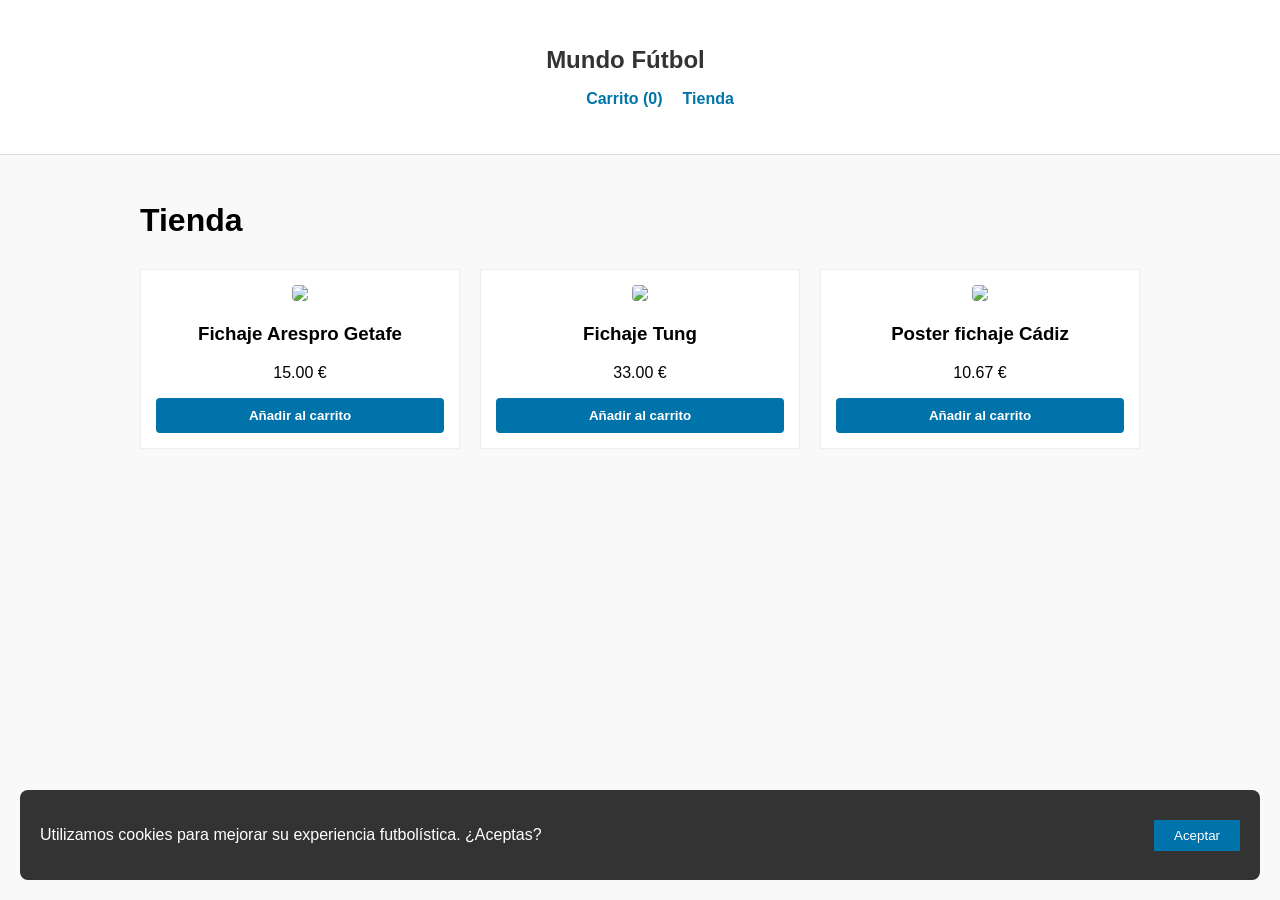
==== index.html @ fc111b70 "Add files via upload" ====
<!DOCTYPE html>
<html lang="es">
<head>
    <meta charset="UTF-8">
    <title>Tienda - Mundo Fútbol</title>
    <link rel="stylesheet" href="style.css">
</head>
<body>
    <div id="cookie-banner" class="cookie-overlay">
        <div class="cookie-box">
            <p>Utilizamos cookies para mejorar su experiencia futbolística. ¿Aceptas?</p>
            <button onclick="acceptCookies()">Aceptar</button>
        </div>
    </div>

    <header>
        <div class="container">
            <h1 class="logo" onclick="location.href='index.html'" style="cursor:pointer">Mundo Fútbol</h1>
            <nav>
                <ul>
                    <li><a href="carrito.html">Carrito (<span id="cart-count">0</span>)</a></li>
                    <li><a href="index.html">Tienda</a></li>
                </ul>
            </nav>
        </div>
    </header>

    <main class="container">
        <h2 class="page-title">Tienda</h2>
        <section class="products-grid">
            <div class="product-card">
                <img src="arespro.jpg">
                <h3>Fichaje Arespro Getafe</h3>
                <p class="price">15.00 €</p>
                <button class="btn-add" onclick="addToCart('Fichaje Arespro Getafe', 15.00, 'arespro.jpg')">Añadir al carrito</button>
            </div>
            <div class="product-card">
                <img src="tung.jpg">
                <h3>Fichaje Tung</h3>
                <p class="price">33.00 €</p>
                <button class="btn-add" onclick="addToCart('Fichaje Tung', 33.00, 'tung.jpg')">Añadir al carrito</button>
            </div>
            <div class="product-card">
                <img src="cadiz.jpg">
                <h3>Poster fichaje Cádiz</h3>
                <p class="price">10.67 €</p>
                <button class="btn-add" onclick="addToCart('Poster fichaje Cádiz', 10.67, 'cadiz.jpg')">Añadir al carrito</button>
            </div>
        </section>
    </main>

    <script>
        function addToCart(name, price, img) {
            let cart = JSON.parse(localStorage.getItem('cart')) || [];
            cart.push({name, price, img});
            localStorage.setItem('cart', JSON.stringify(cart));
            updateCount();
            alert("¡Producto añadido!");
        }

        function updateCount() {
            let cart = JSON.parse(localStorage.getItem('cart')) || [];
            document.getElementById('cart-count').innerText = cart.length;
        }

        function acceptCookies() {
            document.getElementById('cookie-banner').style.display = 'none';
            localStorage.setItem('cookiesAccepted', 'true');
        }

        window.onload = () => {
            updateCount();
            if(localStorage.getItem('cookiesAccepted')) document.getElementById('cookie-banner').style.display = 'none';
        }
    </script>
</body>
</html>
---- style.css ----
body { font-family: sans-serif; margin: 0; background: #f9f9f9; }
.container { max-width: 1000px; margin: 0 auto; padding: 20px; }
header { background: white; border-bottom: 1px solid #ddd; display: flex; justify-content: space-between; padding: 10px 5%; }
.logo { color: #333; font-size: 24px; }
nav ul { list-style: none; display: flex; gap: 20px; }
nav a { text-decoration: none; color: #0073aa; font-weight: bold; }

.page-title { font-size: 32px; margin-bottom: 30px; }
.products-grid { display: grid; grid-template-columns: repeat(3, 1fr); gap: 20px; }
.product-card { background: white; padding: 15px; border: 1px solid #eee; text-align: center; }
.product-card img { width: 100%; border-radius: 4px; }
.btn-add, .btn-checkout { background: #0073aa; color: white; border: none; padding: 10px; width: 100%; cursor: pointer; border-radius: 4px; font-weight: bold; }
.btn-add:hover { background: #005177; }

/* Checkout Layout */
.checkout-container { display: flex; gap: 40px; margin-top: 20px; }
.checkout-left { flex: 2; background: white; padding: 30px; border-radius: 8px; box-shadow: 0 2px 10px rgba(0,0,0,0.05); }
.checkout-right { flex: 1; background: #fff; padding: 20px; border: 1px solid #ddd; height: fit-content; }
input { width: 100%; padding: 12px; margin: 10px 0; border: 1px solid #ccc; box-sizing: border-box; }
.row { display: flex; gap: 10px; }

/* Cookies */
.cookie-overlay { position: fixed; bottom: 20px; left: 20px; right: 20px; z-index: 999; }
.cookie-box { background: #333; color: white; padding: 20px; border-radius: 8px; display: flex; justify-content: space-between; align-items: center; }
.cookie-box button { background: #0073aa; color: white; border: none; padding: 8px 20px; cursor: pointer; }

/* Items en el resumen */
.cart-item { display: flex; justify-content: space-between; align-items: center; margin-bottom: 15px; font-size: 14px; }
.total-row { font-size: 20px; font-weight: bold; display: flex; justify-content: space-between; margin-top: 15px; }
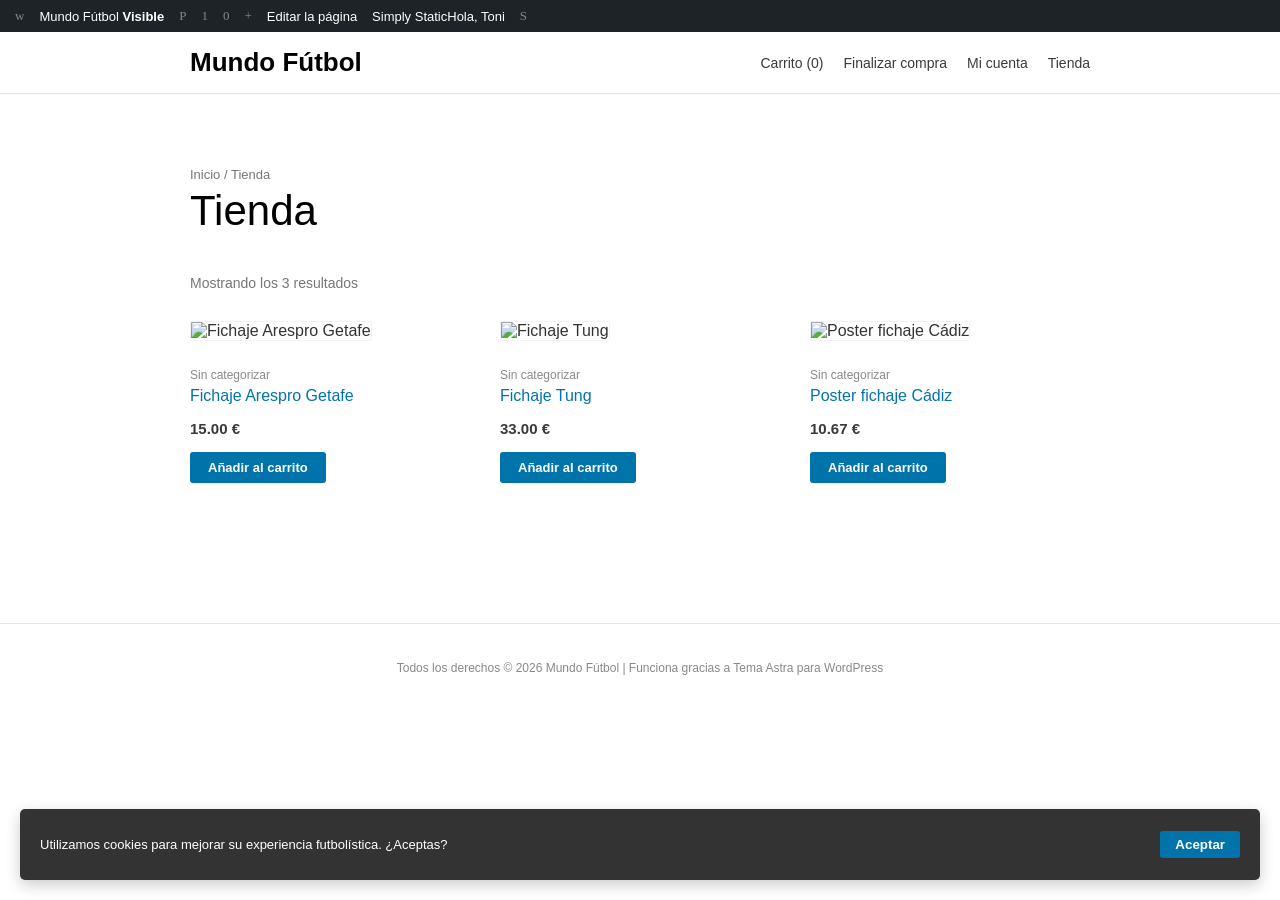
==== commit f88cbef0: "Add files via upload" ====
--- a/index.html
+++ b/index.html
@@ -2,10 +2,29 @@
 <html lang="es">
 <head>
     <meta charset="UTF-8">
+    <meta name="viewport" content="width=device-width, initial-scale=1.0">
     <title>Tienda - Mundo Fútbol</title>
     <link rel="stylesheet" href="style.css">
 </head>
 <body>
+
+    <div id="wp-admin-bar-sim">
+        <div class="left">
+            <span class="icon">w</span>
+            <span>Mundo Fútbol <span class="status">Visible</span></span>
+            <span class="icon">P</span>
+            <span class="icon">1</span>
+            <span class="icon">0</span>
+            <span class="icon">+</span>
+            <span>Editar la página</span>
+            <span>Simply Static</span>
+        </div>
+        <div class="right">
+            <span>Hola, Toni</span>
+            <span class="icon">S</span>
+        </div>
+    </div>
+
     <div id="cookie-banner" class="cookie-overlay">
         <div class="cookie-box">
             <p>Utilizamos cookies para mejorar su experiencia futbolística. ¿Aceptas?</p>
@@ -14,63 +33,95 @@
     </div>
 
     <header>
-        <div class="container">
-            <h1 class="logo" onclick="location.href='index.html'" style="cursor:pointer">Mundo Fútbol</h1>
+        <div class="container header-container">
+            <h1 class="logo" onclick="location.href='index.html'">Mundo Fútbol</h1>
             <nav>
                 <ul>
                     <li><a href="carrito.html">Carrito (<span id="cart-count">0</span>)</a></li>
+                    <li><a href="#">Finalizar compra</a></li>
+                    <li><a href="#">Mi cuenta</a></li>
                     <li><a href="index.html">Tienda</a></li>
                 </ul>
             </nav>
         </div>
     </header>
 
-    <main class="container">
+    <main class="container main-content">
+        <p class="breadcrumb">Inicio / Tienda</p>
         <h2 class="page-title">Tienda</h2>
+        <p class="results-meta">Mostrando los 3 resultados</p>
+
         <section class="products-grid">
             <div class="product-card">
-                <img src="arespro.jpg">
-                <h3>Fichaje Arespro Getafe</h3>
-                <p class="price">15.00 €</p>
+                <div class="product-image-wrapper">
+                    <img src="arespro.jpg" alt="Fichaje Arespro Getafe">
+                </div>
+                <div class="product-meta">
+                    <p class="product-category">Sin categorizar</p>
+                    <h3 class="product-title">Fichaje Arespro Getafe</h3>
+                    <p class="product-price">15.00 €</p>
+                </div>
                 <button class="btn-add" onclick="addToCart('Fichaje Arespro Getafe', 15.00, 'arespro.jpg')">Añadir al carrito</button>
             </div>
+
             <div class="product-card">
-                <img src="tung.jpg">
-                <h3>Fichaje Tung</h3>
-                <p class="price">33.00 €</p>
+                <div class="product-image-wrapper">
+                    <img src="tung.jpg" alt="Fichaje Tung">
+                </div>
+                <div class="product-meta">
+                    <p class="product-category">Sin categorizar</p>
+                    <h3 class="product-title">Fichaje Tung</h3>
+                    <p class="product-price">33.00 €</p>
+                </div>
                 <button class="btn-add" onclick="addToCart('Fichaje Tung', 33.00, 'tung.jpg')">Añadir al carrito</button>
             </div>
+
             <div class="product-card">
-                <img src="cadiz.jpg">
-                <h3>Poster fichaje Cádiz</h3>
-                <p class="price">10.67 €</p>
+                <div class="product-image-wrapper">
+                    <img src="cadiz.jpg" alt="Poster fichaje Cádiz">
+                </div>
+                <div class="product-meta">
+                    <p class="product-category">Sin categorizar</p>
+                    <h3 class="product-title">Poster fichaje Cádiz</h3>
+                    <p class="product-price">10.67 €</p>
+                </div>
                 <button class="btn-add" onclick="addToCart('Poster fichaje Cádiz', 10.67, 'cadiz.jpg')">Añadir al carrito</button>
             </div>
         </section>
     </main>
 
+    <footer>
+        <div class="container">
+            <p>Todos los derechos © 2026 Mundo Fútbol | Funciona gracias a Tema Astra para WordPress</p>
+        </div>
+    </footer>
+
     <script>
+        // Función de Carrito: Guarda productos en localStorage
         function addToCart(name, price, img) {
-            let cart = JSON.parse(localStorage.getItem('cart')) || [];
+            let cart = JSON.parse(localStorage.getItem('futbolCart')) || [];
             cart.push({name, price, img});
-            localStorage.setItem('cart', JSON.stringify(cart));
+            localStorage.setItem('futbolCart', JSON.stringify(cart));
             updateCount();
-            alert("¡Producto añadido!");
+            alert(`¡${name} añadido al carrito!`);
         }
 
+        // Actualiza el número de productos en el menú
         function updateCount() {
-            let cart = JSON.parse(localStorage.getItem('cart')) || [];
+            let cart = JSON.parse(localStorage.getItem('futbolCart')) || [];
             document.getElementById('cart-count').innerText = cart.length;
         }
 
+        // Función de Cookies
         function acceptCookies() {
             document.getElementById('cookie-banner').style.display = 'none';
-            localStorage.setItem('cookiesAccepted', 'true');
+            localStorage.setItem('cookiesAcceptedFutbol', 'true');
         }
 
+        // Al cargar la página: comprueba cookies y carrito
         window.onload = () => {
             updateCount();
-            if(localStorage.getItem('cookiesAccepted')) document.getElementById('cookie-banner').style.display = 'none';
+            if(localStorage.getItem('cookiesAcceptedFutbol')) document.getElementById('cookie-banner').style.display = 'none';
         }
     </script>
 </body>
--- a/style.css
+++ b/style.css
@@ -1,29 +1,215 @@
-body { font-family: sans-serif; margin: 0; background: #f9f9f9; }
-.container { max-width: 1000px; margin: 0 auto; padding: 20px; }
-header { background: white; border-bottom: 1px solid #ddd; display: flex; justify-content: space-between; padding: 10px 5%; }
-.logo { color: #333; font-size: 24px; }
-nav ul { list-style: none; display: flex; gap: 20px; }
-nav a { text-decoration: none; color: #0073aa; font-weight: bold; }
-
-.page-title { font-size: 32px; margin-bottom: 30px; }
-.products-grid { display: grid; grid-template-columns: repeat(3, 1fr); gap: 20px; }
-.product-card { background: white; padding: 15px; border: 1px solid #eee; text-align: center; }
-.product-card img { width: 100%; border-radius: 4px; }
-.btn-add, .btn-checkout { background: #0073aa; color: white; border: none; padding: 10px; width: 100%; cursor: pointer; border-radius: 4px; font-weight: bold; }
-.btn-add:hover { background: #005177; }
-
-/* Checkout Layout */
-.checkout-container { display: flex; gap: 40px; margin-top: 20px; }
-.checkout-left { flex: 2; background: white; padding: 30px; border-radius: 8px; box-shadow: 0 2px 10px rgba(0,0,0,0.05); }
-.checkout-right { flex: 1; background: #fff; padding: 20px; border: 1px solid #ddd; height: fit-content; }
-input { width: 100%; padding: 12px; margin: 10px 0; border: 1px solid #ccc; box-sizing: border-box; }
-.row { display: flex; gap: 10px; }
-
-/* Cookies */
-.cookie-overlay { position: fixed; bottom: 20px; left: 20px; right: 20px; z-index: 999; }
-.cookie-box { background: #333; color: white; padding: 20px; border-radius: 8px; display: flex; justify-content: space-between; align-items: center; }
-.cookie-box button { background: #0073aa; color: white; border: none; padding: 8px 20px; cursor: pointer; }
-
-/* Items en el resumen */
-.cart-item { display: flex; justify-content: space-between; align-items: center; margin-bottom: 15px; font-size: 14px; }
-.total-row { font-size: 20px; font-weight: bold; display: flex; justify-content: space-between; margin-top: 15px; }+/* --- VARIABLES Y RESET --- */
+:root {
+    --wp-admin-bar: #1d2327;
+    --astra-blue: #0073aa;
+    --text-color: #333;
+    --border-color: #e6e6e6;
+}
+
+body {
+    font-family: -apple-system, BlinkMacSystemFont, "Segoe UI", Roboto, "Helvetica Neue", sans-serif;
+    margin: 0;
+    padding-top: 32px; /* Espacio para la barra de admin */
+    color: var(--text-color);
+    background-color: #fff;
+    -webkit-font-smoothing: antialiased;
+}
+
+/* --- BARRA SIMULADA DE WP ADMIN --- */
+#wp-admin-bar-sim {
+    background-color: var(--wp-admin-bar);
+    height: 32px;
+    position: fixed;
+    top: 0;
+    width: 100%;
+    z-index: 10000;
+    color: #fff;
+    display: flex;
+    align-items: center;
+    padding: 0 15px;
+    font-size: 13px;
+    box-sizing: border-box;
+}
+
+#wp-admin-bar-sim .left, #wp-admin-bar-sim .right { display: flex; gap: 15px; align-items: center; }
+#wp-admin-bar-sim span.icon { color: #888; font-family: dashicons; }
+#wp-admin-bar-sim a { text-decoration: none; color: #fff; }
+#wp-admin-bar-sim span.status { color: #fff; font-weight: bold; }
+
+/* --- CONTENEDOR PRINCIPAL CON MÁRGENES GRANDES --- */
+.container {
+    max-width: 900px; /* Estrecho como en tu captura */
+    margin: 0 auto;
+    padding: 0 20px;
+}
+
+/* --- HEADER Y MENÚ (Como Astra) --- */
+header {
+    background: #fff;
+    padding: 15px 0;
+    border-bottom: 1px solid var(--border-color);
+    box-shadow: 0 1px 3px rgba(0,0,0,0.02);
+}
+
+.header-container {
+    display: flex;
+    justify-content: space-between;
+    align-items: center;
+}
+
+.logo {
+    font-size: 26px;
+    font-weight: 700;
+    margin: 0;
+    color: #000;
+    text-decoration: none;
+    cursor: pointer;
+}
+
+nav ul {
+    list-style: none;
+    margin: 0;
+    padding: 0;
+    display: flex;
+    gap: 20px;
+}
+
+nav a {
+    text-decoration: none;
+    color: #3a3a3a;
+    font-size: 14px;
+    font-weight: 400;
+}
+
+/* --- CONTENIDO PRINCIPAL --- */
+.main-content {
+    padding: 60px 0; /* Mucha separación superior */
+}
+
+.breadcrumb {
+    color: #777;
+    font-size: 13px;
+    margin-bottom: 5px;
+}
+
+h2.page-title {
+    font-size: 42px;
+    font-weight: 500;
+    color: #000;
+    margin: 0 0 40px 0;
+}
+
+.results-meta {
+    font-size: 14px;
+    color: #777;
+    margin-bottom: 30px;
+}
+
+/* --- GRID DE PRODUCTOS (Estilo Astra con Márgenes) --- */
+.products-grid {
+    display: grid;
+    grid-template-columns: repeat(3, 1fr);
+    gap: 30px;
+    padding-bottom: 80px;
+}
+
+.product-card {
+    background: #fff;
+    text-align: left;
+    display: flex;
+    flex-direction: column;
+    justify-content: space-between;
+}
+
+.product-image-wrapper {
+    width: 100%;
+    margin-bottom: 15px;
+    text-align: left;
+}
+
+.product-card img {
+    max-width: 100%; /* Imágenes pequeñas y contenidas */
+    height: auto;
+    object-fit: cover;
+    border-radius: 2px;
+    border: 1px solid rgba(0,0,0,0.05);
+}
+
+.product-category {
+    color: #8a8a8a;
+    font-size: 12px;
+    margin-bottom: 5px;
+}
+
+.product-title {
+    color: var(--astra-blue);
+    font-size: 16px;
+    font-weight: 400;
+    margin: 0 0 10px 0;
+}
+
+.product-price {
+    font-size: 15px;
+    font-weight: 700;
+    color: #3a3a3a;
+    margin-bottom: 15px;
+}
+
+/* --- BOTÓN AÑADIR (Calca de Astra) --- */
+.btn-add {
+    background-color: var(--astra-blue);
+    color: #fff;
+    border: none;
+    padding: 8px 18px;
+    font-size: 13px;
+    font-weight: 600;
+    border-radius: 3px;
+    cursor: pointer;
+    text-transform: none;
+    letter-spacing: normal;
+    width: fit-content; /* Pequeño, no ocupa todo el ancho */
+}
+
+.btn-add:hover {
+    background-color: #005177;
+}
+
+/* --- COOKIES ESTILO PLUGIN --- */
+.cookie-overlay {
+    position: fixed;
+    bottom: 20px;
+    left: 20px;
+    right: 20px;
+    z-index: 99999;
+}
+
+.cookie-box {
+    background: #333;
+    color: white;
+    padding: 15px 20px;
+    border-radius: 5px;
+    display: flex;
+    justify-content: space-between;
+    align-items: center;
+    font-size: 13px;
+    box-shadow: 0 5px 15px rgba(0,0,0,0.2);
+}
+
+.cookie-box button {
+    background: var(--astra-blue);
+    color: white;
+    border: none;
+    padding: 6px 15px;
+    cursor: pointer;
+    border-radius: 3px;
+    font-weight: bold;
+}
+
+/* --- FOOTER MINIMALISTA --- */
+footer {
+    border-top: 1px solid var(--border-color);
+    padding: 25px 0;
+    font-size: 12px;
+    color: #888;
+    text-align: center;
+}
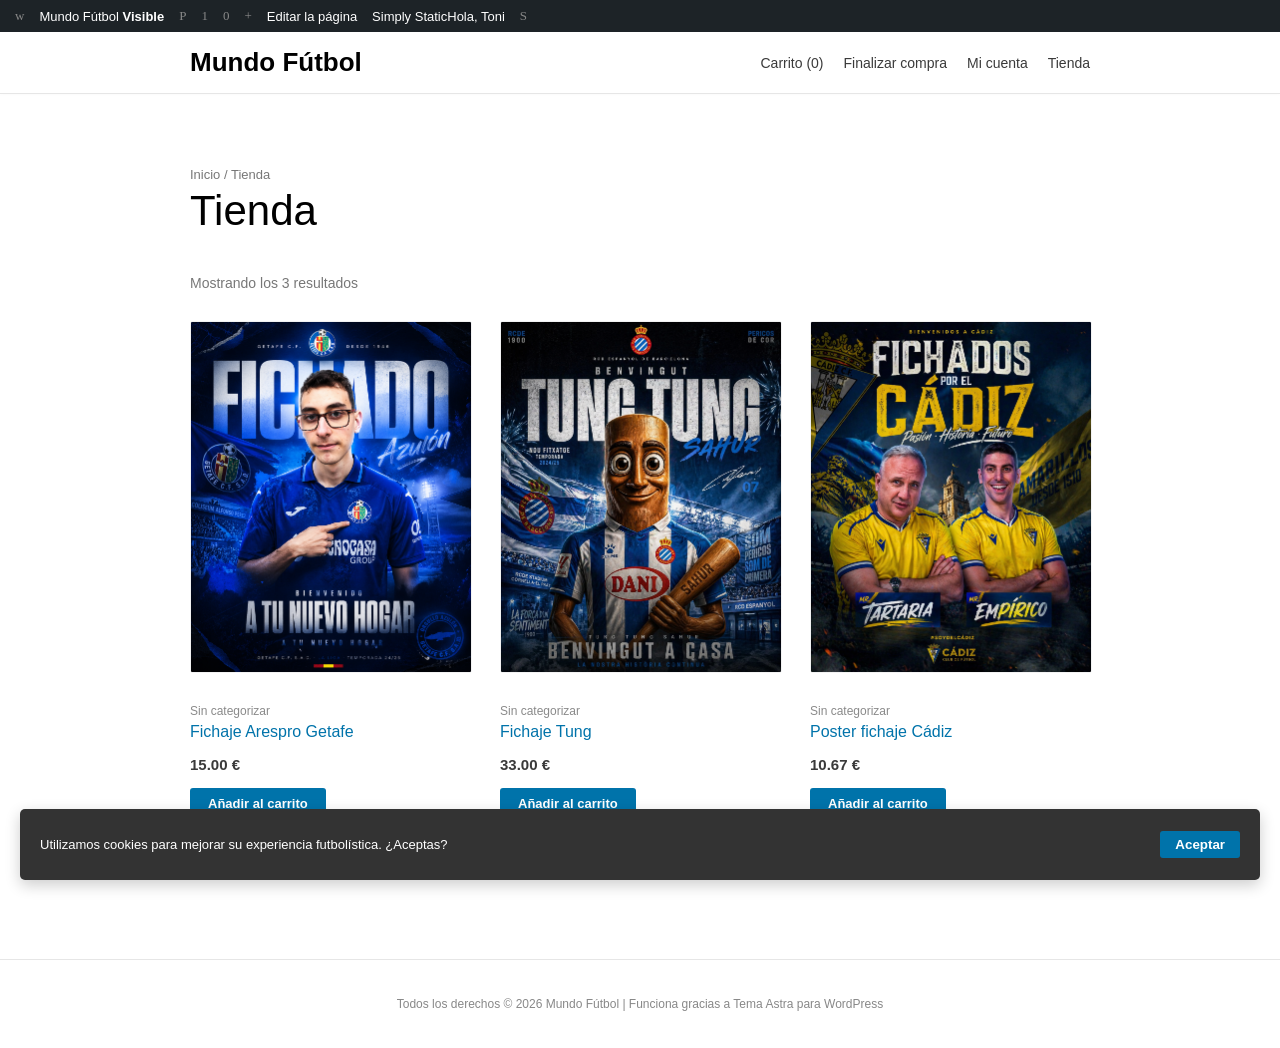
==== commit 61c3454b: "Add files via upload" ====
--- a/index.html
+++ b/index.html
@@ -54,7 +54,7 @@
         <section class="products-grid">
             <div class="product-card">
                 <div class="product-image-wrapper">
-                    <img src="arespro.jpg" alt="Fichaje Arespro Getafe">
+                    <img src="fotos/arespro.jpg.PNG" alt="Fichaje Arespro Getafe">
                 </div>
                 <div class="product-meta">
                     <p class="product-category">Sin categorizar</p>
@@ -66,7 +66,7 @@
 
             <div class="product-card">
                 <div class="product-image-wrapper">
-                    <img src="tung.jpg" alt="Fichaje Tung">
+                    <img src="fotos/tung.jpg.png" alt="Fichaje Tung">
                 </div>
                 <div class="product-meta">
                     <p class="product-category">Sin categorizar</p>
@@ -78,7 +78,7 @@
 
             <div class="product-card">
                 <div class="product-image-wrapper">
-                    <img src="cadiz.jpg" alt="Poster fichaje Cádiz">
+                    <img src="fotos/cadiz.jpg.png" alt="Poster fichaje Cádiz">
                 </div>
                 <div class="product-meta">
                     <p class="product-category">Sin categorizar</p>
--- a/style.css
+++ b/style.css
@@ -212,4 +212,144 @@
     font-size: 12px;
     color: #888;
     text-align: center;
+}
+
+/* --- DISEÑO ESPECÍFICO DEL CARRITO --- */
+.cart-title {
+    font-size: 32px;
+    margin-bottom: 40px;
+    color: #2c3338;
+}
+
+.cart-layout {
+    display: flex;
+    gap: 50px;
+    align-items: flex-start;
+}
+
+.cart-table-container { flex: 2; }
+.cart-totals { flex: 1; border: 1px solid #e6e6e6; padding: 25px; }
+
+.cart-table {
+    width: 100%;
+    border-collapse: collapse;
+}
+
+.cart-table th {
+    text-align: left;
+    font-size: 13px;
+    color: #666;
+    padding-bottom: 15px;
+    border-bottom: 1px solid #e6e6e6;
+}
+
+.product-info {
+    display: flex;
+    gap: 20px;
+    padding: 25px 0;
+}
+
+.cart-thumb { width: 80px; height: 80px; object-fit: cover; }
+
+.item-name { color: var(--astra-blue); text-decoration: none; font-weight: 500; font-size: 15px; }
+.item-price { margin: 5px 0; font-size: 14px; }
+.item-desc { font-size: 12px; color: #888; margin-bottom: 10px; }
+
+.qty-control { display: flex; align-items: center; gap: 10px; }
+.qty-control input { width: 30px; text-align: center; border: 1px solid #ddd; padding: 3px; }
+.delete-icon { cursor: pointer; color: #ccc; margin-left: 10px; }
+
+.product-total-val { text-align: right; font-weight: 500; vertical-align: top; padding-top: 25px; }
+
+/* TOTALES LATERALES */
+.cart-totals h3 { font-size: 14px; color: #666; margin-top: 0; padding-bottom: 15px; border-bottom: 1px solid #e6e6e6; }
+.coupon-section { display: flex; justify-content: space-between; padding: 15px 0; font-size: 14px; color: #333; cursor: pointer; }
+
+.total-row {
+    display: flex;
+    justify-content: space-between;
+    align-items: center;
+    padding: 20px 0;
+    margin-top: 20px;
+    border-top: 1px solid #e6e6e6;
+}
+
+.total-label { font-size: 20px; color: #333; }
+.total-amount { font-size: 20px; font-weight: 700; color: #333; }
+
+.btn-checkout {
+    background-color: var(--astra-blue);
+    color: white;
+    width: 100%;
+    padding: 15px;
+    border: none;
+    border-radius: 3px;
+    font-weight: 700;
+    font-size: 16px;
+    cursor: pointer;
+    margin-top: 10px;
+}
+
+/* --- ESTILOS FINALIZAR COMPRA --- */
+.checkout-layout {
+    display: flex;
+    gap: 40px;
+    align-items: flex-start;
+}
+
+.checkout-fields { flex: 2; }
+.order-summary-box { 
+    flex: 1; 
+    border: 1px solid #e6e6e6; 
+    padding: 25px; 
+    background: #fcfcfc;
+    border-radius: 4px;
+}
+
+.checkout-fields h3 { font-size: 18px; margin: 30px 0 15px 0; font-weight: 600; }
+
+.field-group { margin-bottom: 15px; }
+.field-group label { display: block; font-size: 13px; margin-bottom: 5px; color: #444; }
+.field-group input, .field-group select {
+    width: 100%;
+    padding: 10px;
+    border: 1px solid #ddd;
+    border-radius: 3px;
+    box-sizing: border-box;
+}
+
+.field-row { display: flex; gap: 15px; }
+.field-row .field-group { flex: 1; }
+
+.add-extra { color: var(--astra-blue); font-size: 13px; cursor: pointer; margin: 5px 0 20px 0; }
+
+/* RESUMEN DE PEDIDO */
+.summary-item { display: flex; gap: 15px; margin-bottom: 15px; padding-bottom: 15px; border-bottom: 1px solid #eee; }
+.summary-img { width: 50px; height: 50px; object-fit: cover; border-radius: 4px; }
+.summary-name { font-size: 14px; margin: 0; font-weight: 500; }
+.summary-price { font-size: 13px; color: #666; margin: 3px 0 0 0; }
+
+.summary-row { display: flex; justify-content: space-between; padding: 10px 0; font-size: 14px; }
+.summary-row.total { font-size: 18px; font-weight: 700; border-top: 1px solid #ddd; margin-top: 10px; }
+
+/* PAGO CON TARJETA */
+.card-payment-box {
+    background: #f9f9f9;
+    padding: 20px;
+    border: 1px solid #ddd;
+    border-radius: 4px;
+}
+.card-inputs input { margin-top: 10px; width: 100%; padding: 10px; border: 1px solid #ccc; }
+
+.btn-order {
+    background-color: var(--astra-blue);
+    color: white;
+    width: 100%;
+    padding: 18px;
+    border: none;
+    font-weight: 700;
+    margin-top: 30px;
+    cursor: pointer;
+    font-size: 16px;
+    border-radius: 4px;
 }
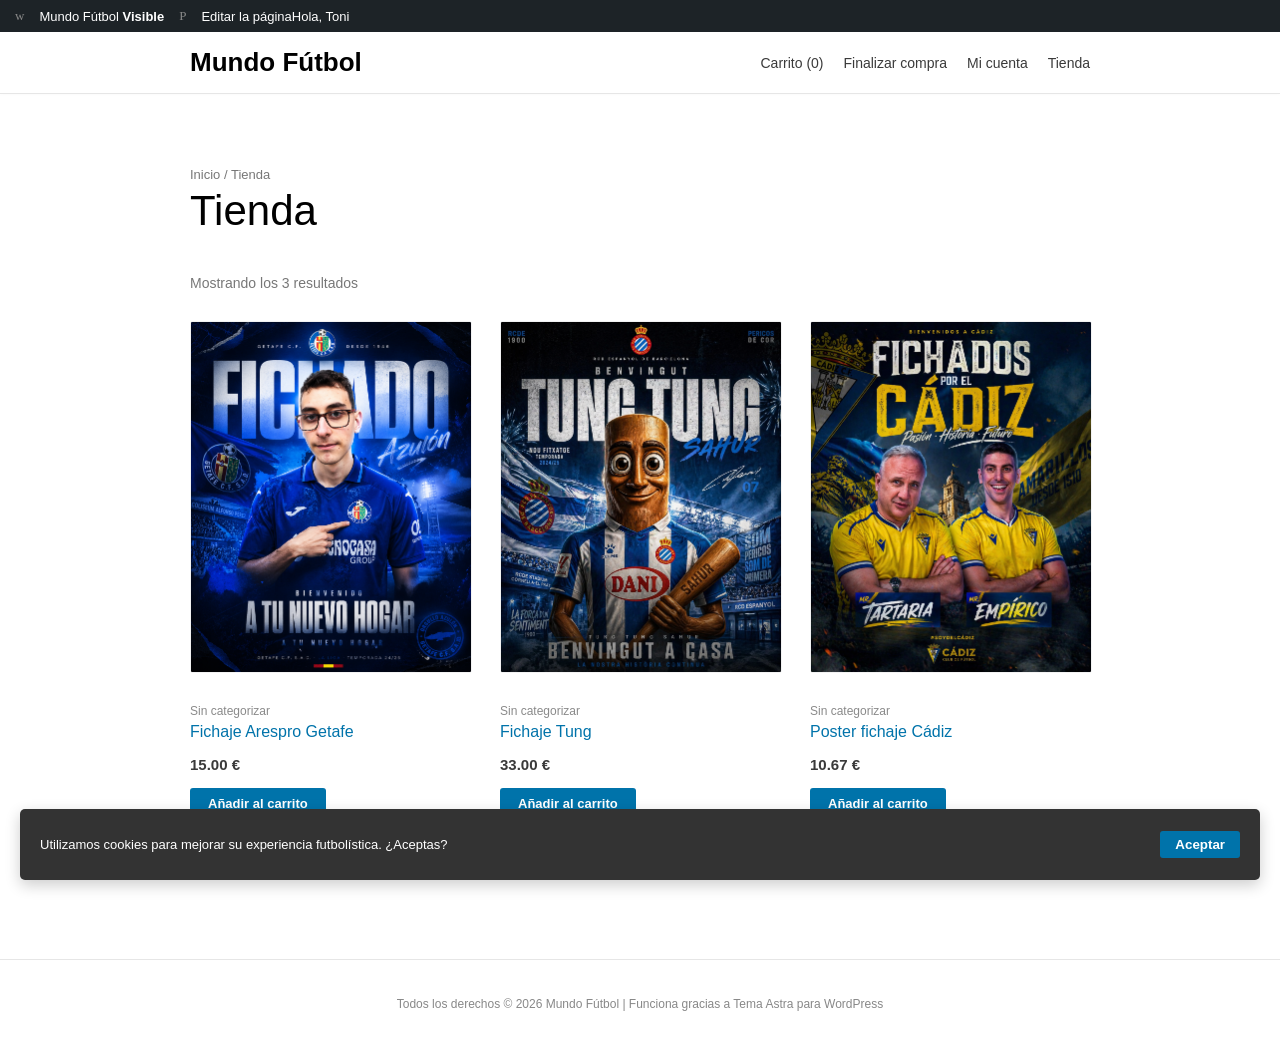
==== commit 11c30d17: "Update index.html" ====
--- a/index.html
+++ b/index.html
@@ -13,15 +13,10 @@
             <span class="icon">w</span>
             <span>Mundo Fútbol <span class="status">Visible</span></span>
             <span class="icon">P</span>
-            <span class="icon">1</span>
-            <span class="icon">0</span>
-            <span class="icon">+</span>
             <span>Editar la página</span>
-            <span>Simply Static</span>
         </div>
         <div class="right">
             <span>Hola, Toni</span>
-            <span class="icon">S</span>
         </div>
     </div>
 
@@ -38,7 +33,7 @@
             <nav>
                 <ul>
                     <li><a href="carrito.html">Carrito (<span id="cart-count">0</span>)</a></li>
-                    <li><a href="#">Finalizar compra</a></li>
+                    <li><a href="finalizar-compra.html">Finalizar compra</a></li>
                     <li><a href="#">Mi cuenta</a></li>
                     <li><a href="index.html">Tienda</a></li>
                 </ul>
@@ -61,7 +56,7 @@
                     <h3 class="product-title">Fichaje Arespro Getafe</h3>
                     <p class="product-price">15.00 €</p>
                 </div>
-                <button class="btn-add" onclick="addToCart('Fichaje Arespro Getafe', 15.00, 'arespro.jpg')">Añadir al carrito</button>
+                <button class="btn-add" onclick="addToCart('Fichaje Arespro Getafe', 15.00, 'fotos/arespro.jpg.PNG')">Añadir al carrito</button>
             </div>
 
             <div class="product-card">
@@ -73,7 +68,7 @@
                     <h3 class="product-title">Fichaje Tung</h3>
                     <p class="product-price">33.00 €</p>
                 </div>
-                <button class="btn-add" onclick="addToCart('Fichaje Tung', 33.00, 'tung.jpg')">Añadir al carrito</button>
+                <button class="btn-add" onclick="addToCart('Fichaje Tung', 33.00, 'fotos/tung.jpg.png')">Añadir al carrito</button>
             </div>
 
             <div class="product-card">
@@ -85,7 +80,7 @@
                     <h3 class="product-title">Poster fichaje Cádiz</h3>
                     <p class="product-price">10.67 €</p>
                 </div>
-                <button class="btn-add" onclick="addToCart('Poster fichaje Cádiz', 10.67, 'cadiz.jpg')">Añadir al carrito</button>
+                <button class="btn-add" onclick="addToCart('Poster fichaje Cádiz', 10.67, 'fotos/cadiz.jpg.png')">Añadir al carrito</button>
             </div>
         </section>
     </main>
@@ -97,7 +92,6 @@
     </footer>
 
     <script>
-        // Función de Carrito: Guarda productos en localStorage
         function addToCart(name, price, img) {
             let cart = JSON.parse(localStorage.getItem('futbolCart')) || [];
             cart.push({name, price, img});
@@ -106,23 +100,20 @@
             alert(`¡${name} añadido al carrito!`);
         }
 
-        // Actualiza el número de productos en el menú
         function updateCount() {
             let cart = JSON.parse(localStorage.getItem('futbolCart')) || [];
             document.getElementById('cart-count').innerText = cart.length;
         }
 
-        // Función de Cookies
         function acceptCookies() {
             document.getElementById('cookie-banner').style.display = 'none';
             localStorage.setItem('cookiesAcceptedFutbol', 'true');
         }
 
-        // Al cargar la página: comprueba cookies y carrito
         window.onload = () => {
             updateCount();
             if(localStorage.getItem('cookiesAcceptedFutbol')) document.getElementById('cookie-banner').style.display = 'none';
         }
     </script>
 </body>
-</html>+</html>
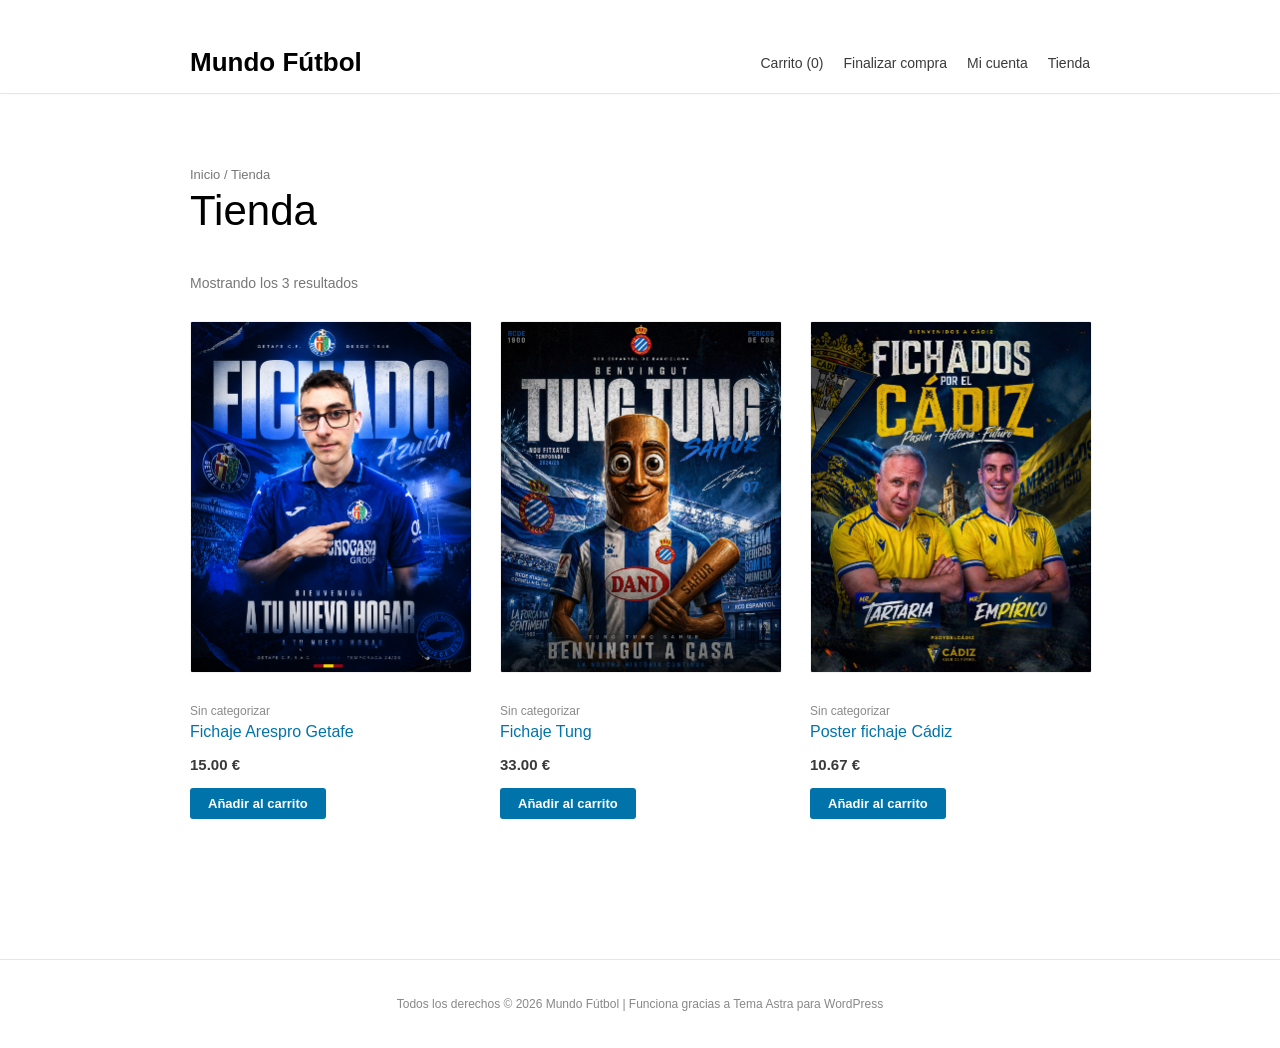
==== commit 5a13521c: "Update index.html" ====
--- a/index.html
+++ b/index.html
@@ -7,25 +7,6 @@
     <link rel="stylesheet" href="style.css">
 </head>
 <body>
-
-    <div id="wp-admin-bar-sim">
-        <div class="left">
-            <span class="icon">w</span>
-            <span>Mundo Fútbol <span class="status">Visible</span></span>
-            <span class="icon">P</span>
-            <span>Editar la página</span>
-        </div>
-        <div class="right">
-            <span>Hola, Toni</span>
-        </div>
-    </div>
-
-    <div id="cookie-banner" class="cookie-overlay">
-        <div class="cookie-box">
-            <p>Utilizamos cookies para mejorar su experiencia futbolística. ¿Aceptas?</p>
-            <button onclick="acceptCookies()">Aceptar</button>
-        </div>
-    </div>
 
     <header>
         <div class="container header-container">
@@ -105,14 +86,8 @@
             document.getElementById('cart-count').innerText = cart.length;
         }
 
-        function acceptCookies() {
-            document.getElementById('cookie-banner').style.display = 'none';
-            localStorage.setItem('cookiesAcceptedFutbol', 'true');
-        }
-
         window.onload = () => {
             updateCount();
-            if(localStorage.getItem('cookiesAcceptedFutbol')) document.getElementById('cookie-banner').style.display = 'none';
         }
     </script>
 </body>
